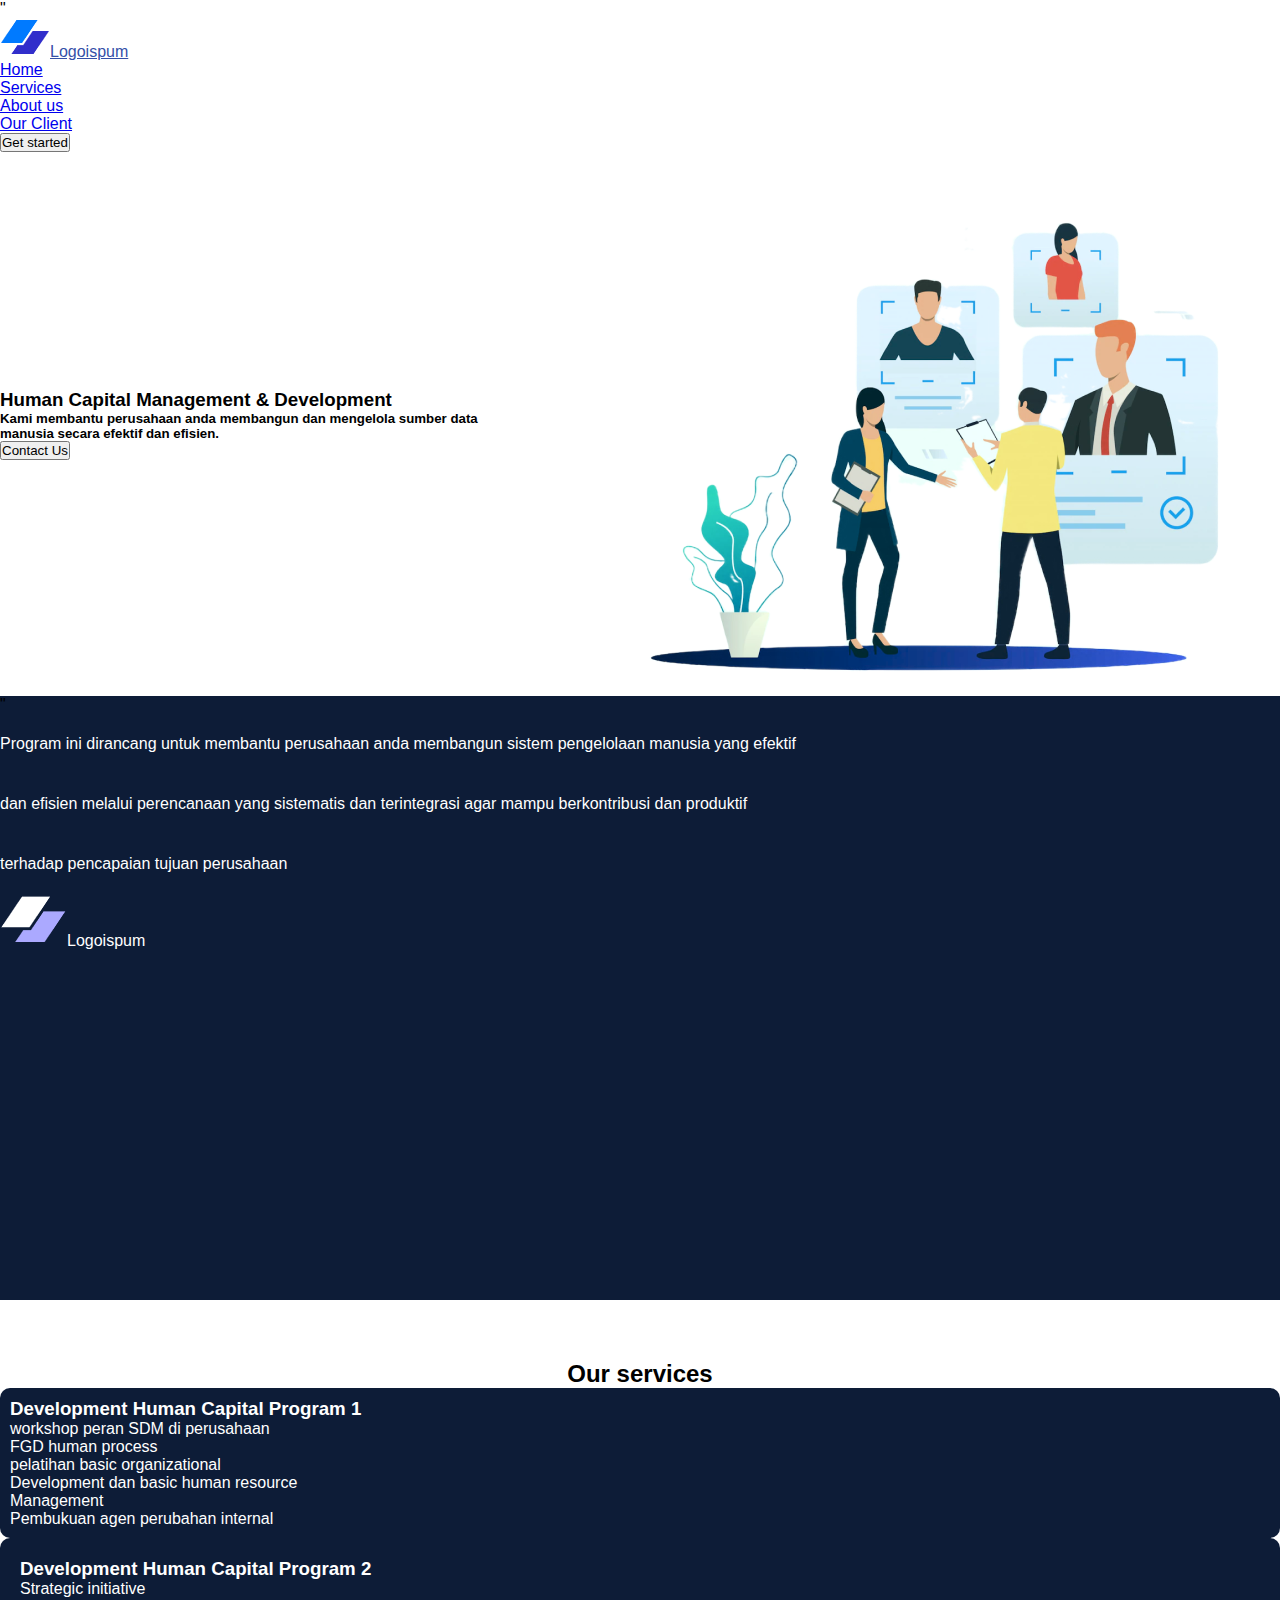
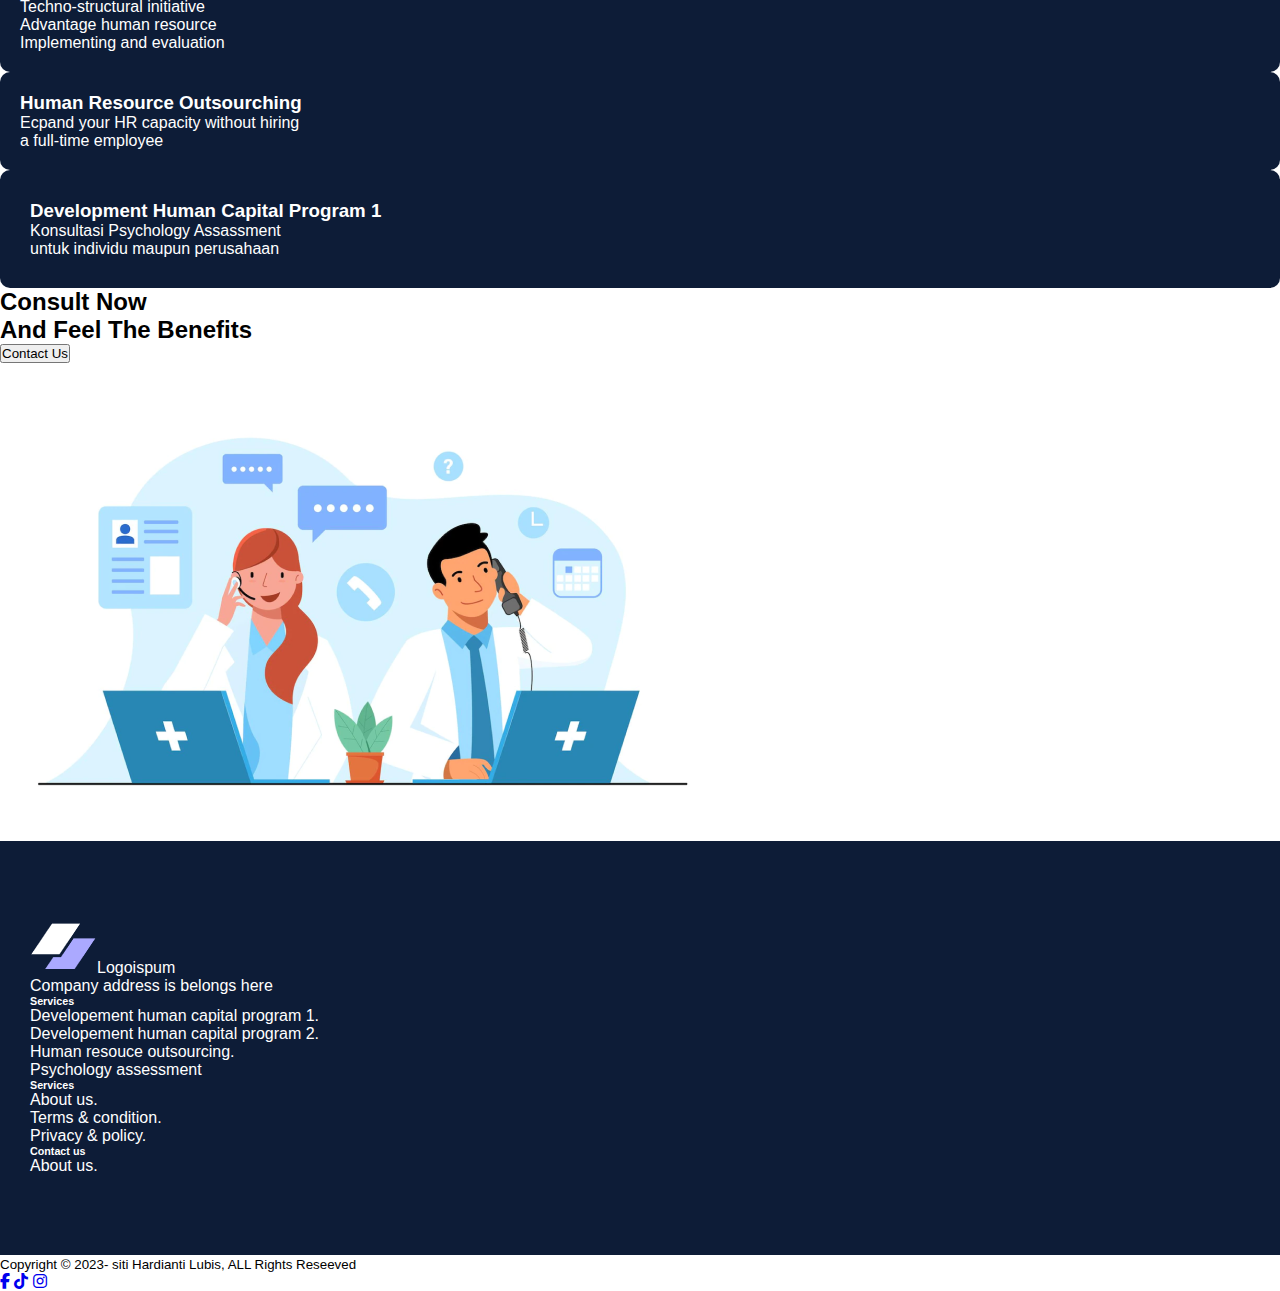
==== index.html @ caa34151 "first commit" ====
<!DOCTYPE html>
<html lang="en">

<head>
    <meta charset="UTF-8">
    <meta http-equiv="X-UA-Compatible" content="IE=edge">
    <meta name="viewport" content="width=device-width, initial-scale=1.0">
    <title>Document</title>
    <link rel="stylesheet" href="https://cdn.jsdelivr.net/npm/bootstrap@5.3.0-alpha1/dist/css/bootstrap.min.css" rel="stylesheet" integrity="sha384-GLhlTQ8iRABdZLl6O3oVMWSktQOp6b7In1Zl3/Jr59b6EGGoI1aFkw7cmDA6j6gD" crossorigin="anonymous">"
    <link rel="stylesheet" href="style.css">
    <link rel="stylesheet" type="text/css" href=" https://cdnjs.cloudflare.com/ajax/libs/font-awesome/6.3.0/css/all.min.css">

</head>

<body>
    <!-- todo Navbar -->
    <nav class="navbar navbar-expand-lg bg-body-tertiary fixed-top">
        <div class="container">
            <a class="navbar-brand" href="#">
                <img src="Logo.png" alt="" />Logoispum</a>

            <div class="collapse navbar-collapse justify-content-center" id="navbarNav">
                <div class="navbar">
                    <ul class="navbar-nav">
                        <li class="nav-item">
                            <a class="nav-link navbar-link me-5" href="#">Home</a>
                        </li>
                        <li class="nav-item">
                            <a class="nav-link navbar-link me-5" href="#">Services</a>
                        </li>
                        <li class="nav-item">
                            <a class="nav-link navbar-link me-5" href="#">About us</a>
                        </li>
                        <li class="nav-item">
                            <a class="nav-link navbar-link me-3" href="#">Our Client</a>
                        </li>
                    </ul>
                </div>
            </div>
            <li>
                <button type="button" class="btn btn-primary">Get started</button>
            </li>
        </div>
    </nav>
    <!--section1 -->
    <div class="section1 mt-5">
        <div class="container">
            <div class="row pinarik1">
                <div class="col-5 px-5">
                    <h3>Human Capital Management & Development</h3>
                    <h5>Kami membantu perusahaan anda membangun dan mengelola sumber data manusia secara efektif dan efisien. </h5>
                    <button type="button" class="btn btn-primary">Contact Us</button>
                </div>
                <div class="col-7">
                    <img src="image 3.png">
                </div>
            </div>
        </div>
    </div>



    <!--section2-->
    <div class="section2">
        <div class="container">
            <div class="pinarik2 text-center d-flex">
                <span class="indah">"</span>
                <p style="justify-content: center margin-auto;">Program ini dirancang untuk membantu perusahaan anda membangun sistem pengelolaan manusia yang efektif dan efisien melalui perencanaan yang sistematis dan terintegrasi agar mampu berkontribusi dan produktif terhadap pencapaian tujuan perusahaan
                   <br> 
                <a><img src="Logo2.png">Logoispum</a>
                </p>
            </div>
        </div>
    </div>


    <!--section3-->
    <div class="section3">
        <div class="container mt-5 p-5">
            <div class="row">
                <h2 style="justify-content: center; margin-top: 60px; "><b>Our services</b></h2>
                <div class="col-6 mt-5 p-4 px-3">
                    <div class="px-5">
                        <div class="pinarik3" style="background-color: #0D1C37; color: white;  border-radius: 10px; padding: 10px;">
                            <h3>Development Human Capital Program 1</h3>
                            <ul>
                                <li>workshop peran SDM di perusahaan</li>
                                <li>FGD human process</li>
                                <li>pelatihan basic organizational</li>
                                <li>Development dan basic human resource</li>
                                <li>Management</li>
                                <li>Pembukuan agen perubahan internal</li>
                            </ul>
                        </div>
                    </div>
                </div>
                <div class="col-6 mt-5 p-4 px-3 pb-3">
                    <div class="px-5">
                        <div class="pinarik3" style="background-color: #0D1C37; color: white;  border-radius: 10px; padding: 20px;">
                            <h3>Development Human Capital Program 2</h3>
                            <ul>
                                <li>Strategic initiative</li>
                                <li>Techno-structural initiative</li>
                                <li>Advantage human resource</li>
                                <li>Implementing and evaluation</li>
                            </ul>
                        </div>
                    </div>
                </div>
            </div>
            <div class="row">
                 <div class="col-6 p-4 px-3">
                            <div class="px-5">
                                <div class="pinarik3" style="background-color: #0D1C37; color: white;  border-radius: 10px; padding: 20px;">
                                    <h3>Human Resource Outsourching</h3>
                                    <p>Ecpand your HR capacity without hiring<br> a full-time employee</p>
                                    
                                </div>
                            </div>
                        </div>
                <div class="col-6 p-4 px-3">
                    <div class="px-5">
                        <div class="pinarik3" style="background-color: #0D1C37; color: white;  border-radius: 10px; padding: 30px;">
                                <h3>Development Human Capital Program 1</h3>
                                <p>Konsultasi Psychology Assassment <br> untuk individu maupun perusahaan </p>
                        </div>
                    </div>
                </div>
            </div>
        </div>
    </div>
    

    <!--section4-->
    <div class="section4 mt-5">
        <div class="container">
            <div class="row">
                <div class="col-6 mt-5">
                    <h2 class="pinarik4">Consult Now <br>And Feel The Benefits</h2>
                    <button type="button" class="btn btn-primary">Contact Us</button>
                </div>
                <div class="col-6">
                    <img src="image 4.png" alt="">
                </div>
            </div>
        </div>
    </div>

    <!--footer-->
    <div class="footer">
        <div class="container-fluid">
            <div class="row jaraktepi">

                <div class="col-4">
                    <span class="fw-bold">
              <img src="Logo2.png" alt="" />Logoispum</span>
                    <p>Company address is belongs here</p>


                </div>
                <div class="col-4">
                    <h6 class="fw-bold">Services</h6>
                    <p class="card-text">Developement human capital program 1.</p>
                    <p class="card-text">Developement human capital program 2.</p>
                    <p class="card-text">Human resouce outsourcing.</p>
                    <p class="card-text">Psychology assessment</p>
                </div>
                <div class="col-2">
                    <h6 class="fw-bold">Services</h6>
                    <p class="card-text">About us.</p>
                    <p class="card-text">Terms & condition.</p>
                    <p class="card-text">Privacy & policy.</p>
                </div>
                <div class="col-2">
                    <h6 class="fw-bold">Contact us</h6>
                    <p class="card-text">About us.</p>
                </div>
            </div>
        </div>
    </div>

    <footer>
        <div class="medsos">
            <div class="container">
                <div class="row">
                    <div class="col-6">
                        <small class=""> Copyright &copy; 2023- siti Hardianti Lubis, ALL Rights Reseeved</small>
                    </div>
                    <div class="col-6 d-flex" style="flex-direction: row-reverse;">
                        <ul>
                            <li><a href="#"><i class="fa-brands fa-facebook-f"></i></a></li>
                            <li><a href="#"><i class="fa-brands fa-tiktok"></i></a></li>
                            <li><a href="#"><i class="fa-brands fa-instagram"></i></a></li>
                        </ul>
                    </div>
                </div>
            </div>
        </div>

    </footer>
    <script src="https://cdn.jsdelivr.net/npm/bootstrap@5.3.0-alpha1/dist/js/bootstrap.bundle.min.js" integrity="sha384-w76AqPfDkMBDXo30jS1Sgez6pr3x5MlQ1ZAGC+nuZB+EYdgRZgiwxhTBTkF7CXvN" crossorigin="anonymous"></script>
</body>

</html>
---- style.css ----
* {
    padding: 0;
    margin: 0;
    font-family: "inter", sans-serif;
    list-style: none;
    
}

.navbar .container .navbar-brand {
    color: hsl(226, 53%, 43%);
   
}

.section1 .pinarik1 {
    display: flex;
    justify-content: center;
    align-items: center;
}

.pinarik2 {
    height: 604px;
    align-items: center;
    justify-content: center;
    background-color: #0D1C37;
}

.pinarik2 p {
    color: #fff;
    line-height: 60px;
    align-items: center;
    size: 100px;
    width: 800px;
}

.pinarik3 {
    background-color: #0D1C37;
    color: #fff;
   
}

.section3 h2{
    text-align: center;
    
}


.section4 .pinarik4 h2 {
    display: flex;
    width: 374px;
    height: 100px;
    align-items: center;
}

.footer {
    padding: 80px 0 80px 0;
    background-color: #0D1C37;
    color: white;
}

.jaraktepi {
    padding: 0 30px 0 30px;
}

.medsos ul li {
    display: inline-block;
    color: #fff;
}
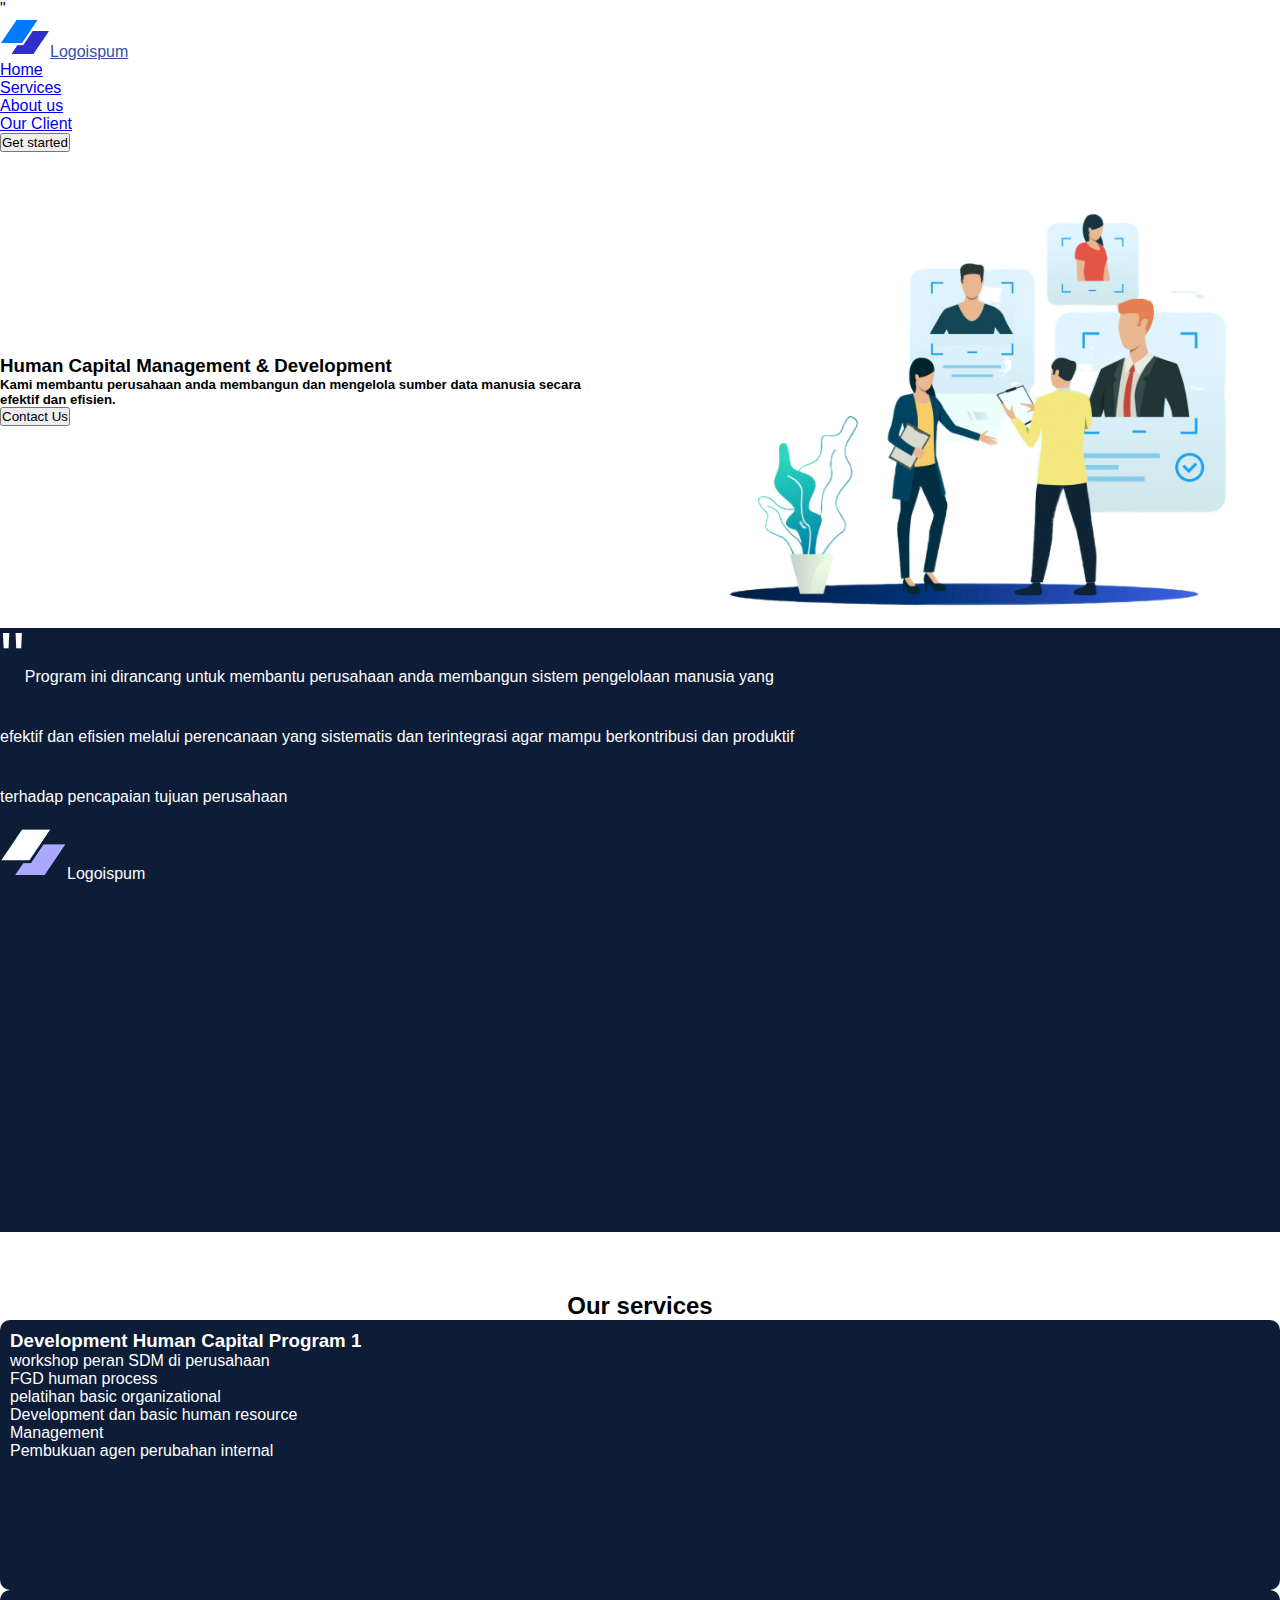
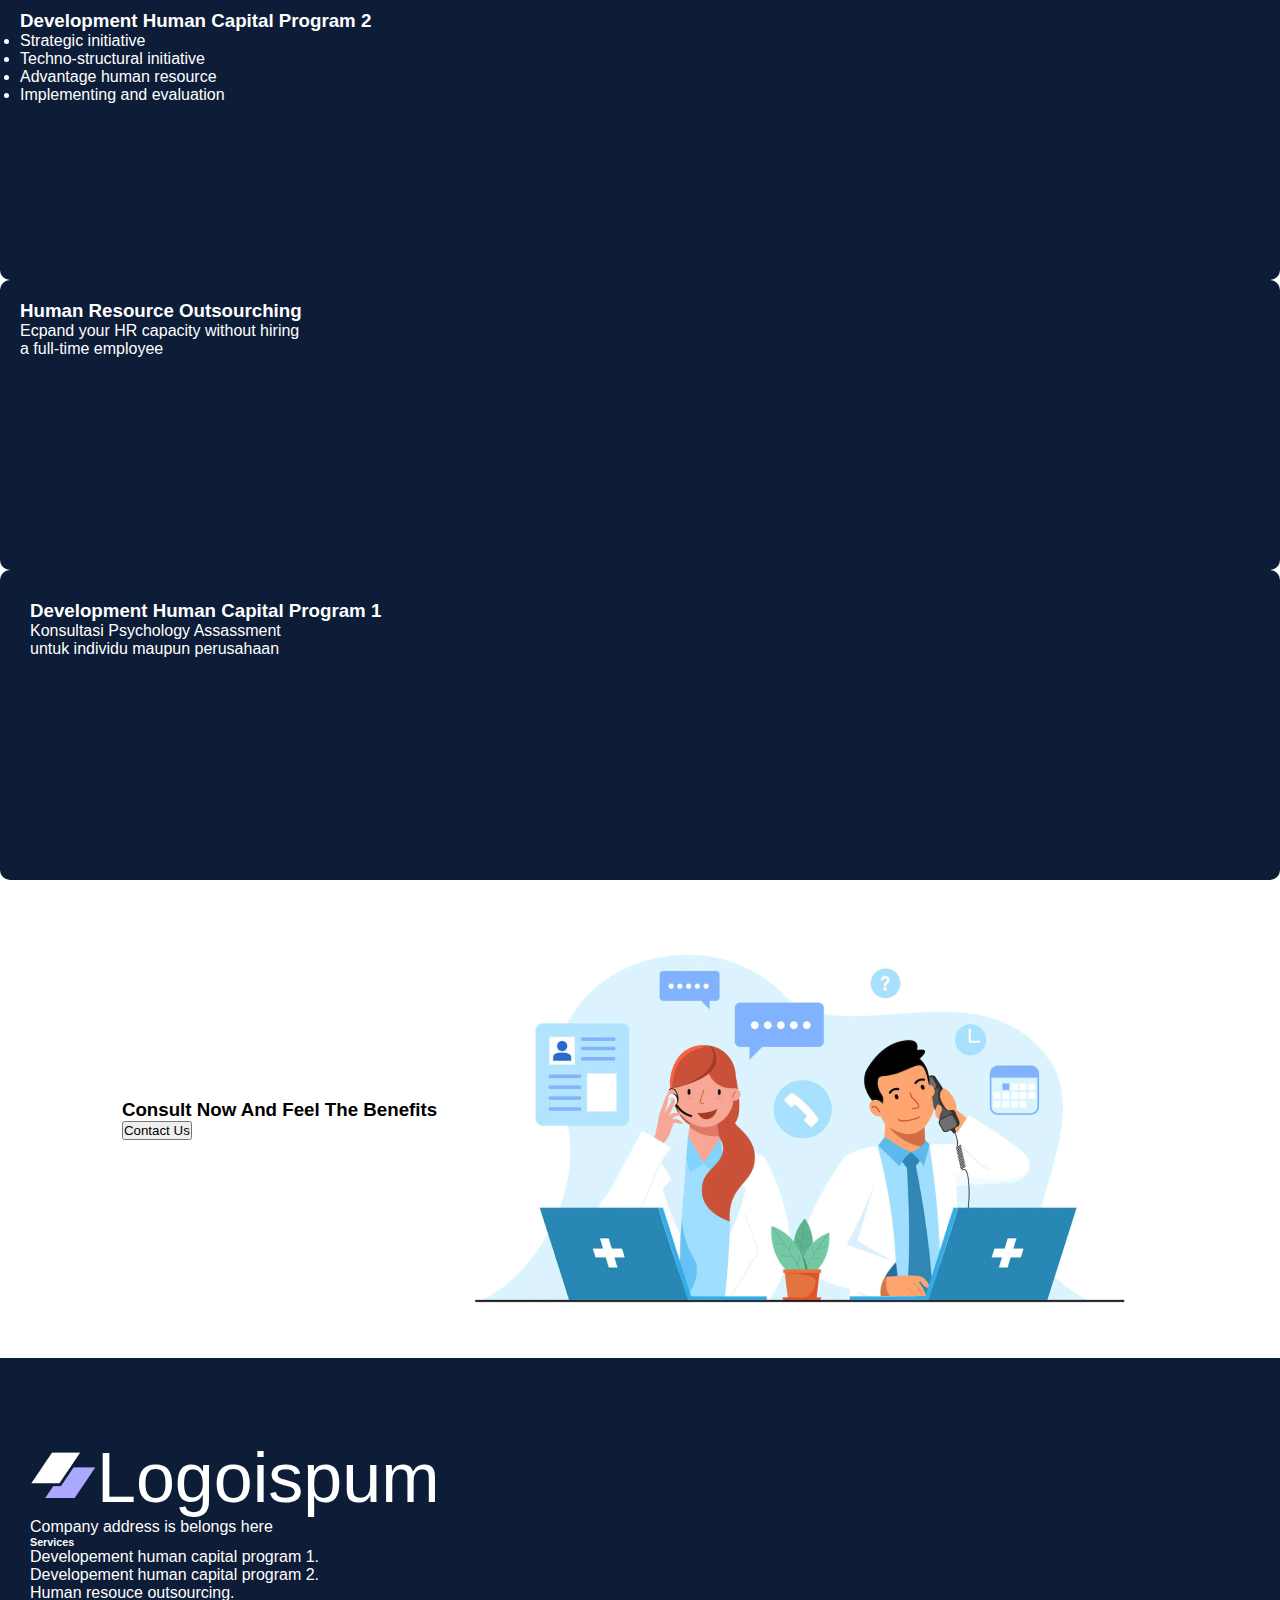
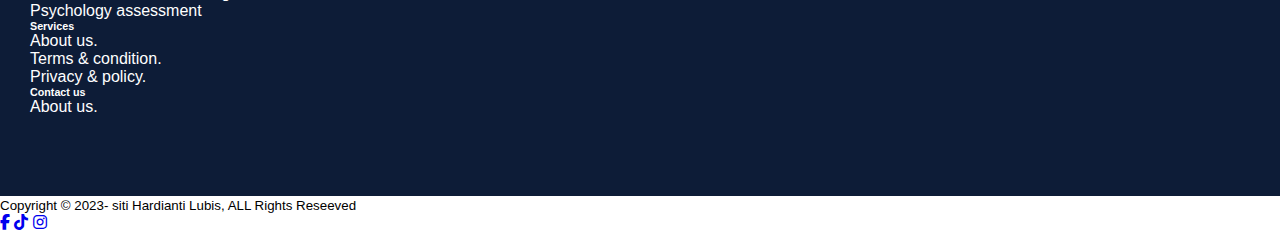
==== commit a7e785ff: "landing-page" ====
--- a/index.html
+++ b/index.html
@@ -46,13 +46,13 @@
     <div class="section1 mt-5">
         <div class="container">
             <div class="row pinarik1">
-                <div class="col-5 px-5">
+                <div class="col-lg-6 col-sm-12 px-5 px-5">
                     <h3>Human Capital Management & Development</h3>
                     <h5>Kami membantu perusahaan anda membangun dan mengelola sumber data manusia secara efektif dan efisien. </h5>
                     <button type="button" class="btn btn-primary">Contact Us</button>
                 </div>
-                <div class="col-7">
-                    <img src="image 3.png">
+                <div class="col-lg-6 col-sm-12 px-5">
+                    <img src="image 3.png" class="img-gambar">
                 </div>
             </div>
         </div>
@@ -64,8 +64,8 @@
     <div class="section2">
         <div class="container">
             <div class="pinarik2 text-center d-flex">
-                <span class="indah">"</span>
-                <p style="justify-content: center margin-auto;">Program ini dirancang untuk membantu perusahaan anda membangun sistem pengelolaan manusia yang efektif dan efisien melalui perencanaan yang sistematis dan terintegrasi agar mampu berkontribusi dan produktif terhadap pencapaian tujuan perusahaan
+              
+                <p style="justify-content: center margin-auto;">  <span>"</span>Program ini dirancang untuk membantu perusahaan anda membangun sistem pengelolaan manusia yang efektif dan efisien melalui perencanaan yang sistematis dan terintegrasi agar mampu berkontribusi dan produktif terhadap pencapaian tujuan perusahaan
                    <br> 
                 <a><img src="Logo2.png">Logoispum</a>
                 </p>
@@ -79,7 +79,7 @@
         <div class="container mt-5 p-5">
             <div class="row">
                 <h2 style="justify-content: center; margin-top: 60px; "><b>Our services</b></h2>
-                <div class="col-6 mt-5 p-4 px-3">
+                <div class="col-lg-6 col-sm-12 px-5 mt-5 p-4 px-3">
                     <div class="px-5">
                         <div class="pinarik3" style="background-color: #0D1C37; color: white;  border-radius: 10px; padding: 10px;">
                             <h3>Development Human Capital Program 1</h3>
@@ -94,7 +94,7 @@
                         </div>
                     </div>
                 </div>
-                <div class="col-6 mt-5 p-4 px-3 pb-3">
+                <div class="col-lg-6 col-sm-12 px-5 mt-5 p-4 px-3 ">
                     <div class="px-5">
                         <div class="pinarik3" style="background-color: #0D1C37; color: white;  border-radius: 10px; padding: 20px;">
                             <h3>Development Human Capital Program 2</h3>
@@ -107,9 +107,7 @@
                         </div>
                     </div>
                 </div>
-            </div>
-            <div class="row">
-                 <div class="col-6 p-4 px-3">
+                 <div class="col-lg-6 col-sm-12 px-5 p-4 px-3">
                             <div class="px-5">
                                 <div class="pinarik3" style="background-color: #0D1C37; color: white;  border-radius: 10px; padding: 20px;">
                                     <h3>Human Resource Outsourching</h3>
@@ -118,7 +116,7 @@
                                 </div>
                             </div>
                         </div>
-                <div class="col-6 p-4 px-3">
+                <div class="col-lg-6 col-sm-12 px-5 p-4 px-3">
                     <div class="px-5">
                         <div class="pinarik3" style="background-color: #0D1C37; color: white;  border-radius: 10px; padding: 30px;">
                                 <h3>Development Human Capital Program 1</h3>
@@ -132,15 +130,16 @@
     
 
     <!--section4-->
-    <div class="section4 mt-5">
-        <div class="container">
-            <div class="row">
-                <div class="col-6 mt-5">
-                    <h2 class="pinarik4">Consult Now <br>And Feel The Benefits</h2>
-                    <button type="button" class="btn btn-primary">Contact Us</button>
-                </div>
-                <div class="col-6">
-                    <img src="image 4.png" alt="">
+    <div class="section1 mt-5">
+        <div class="container">
+            <div class="row pinarik1">
+                <div class="col-lg-6 col-sm-12 px-5">
+                    <h3>Consult Now
+                        And Feel The Benefits</h3>
+                    <button type="button" class="btn btn-primary w-75">Contact Us</button>
+                </div>
+                <div class="col-lg-6 col-sm-12 px-5">
+                    <img src="image 4.png " class="img-gambar">
                 </div>
             </div>
         </div>
--- a/style.css
+++ b/style.css
@@ -2,7 +2,7 @@
     padding: 0;
     margin: 0;
     font-family: "inter", sans-serif;
-    list-style: none;
+   
     
 }
 
@@ -15,6 +15,9 @@
     display: flex;
     justify-content: center;
     align-items: center;
+}
+.img-gambar{
+    width: 100%;
 }
 
 .pinarik2 {
@@ -35,6 +38,8 @@
 .pinarik3 {
     background-color: #0D1C37;
     color: #fff;
+    
+    height: 250px;
    
 }
 
@@ -43,9 +48,10 @@
     
 }
 
-
-.section4 .pinarik4 h2 {
-    display: flex;
+span{
+    font-size: 70px;
+}
+.section4 .pinarik4 {
     width: 374px;
     height: 100px;
     align-items: center;
